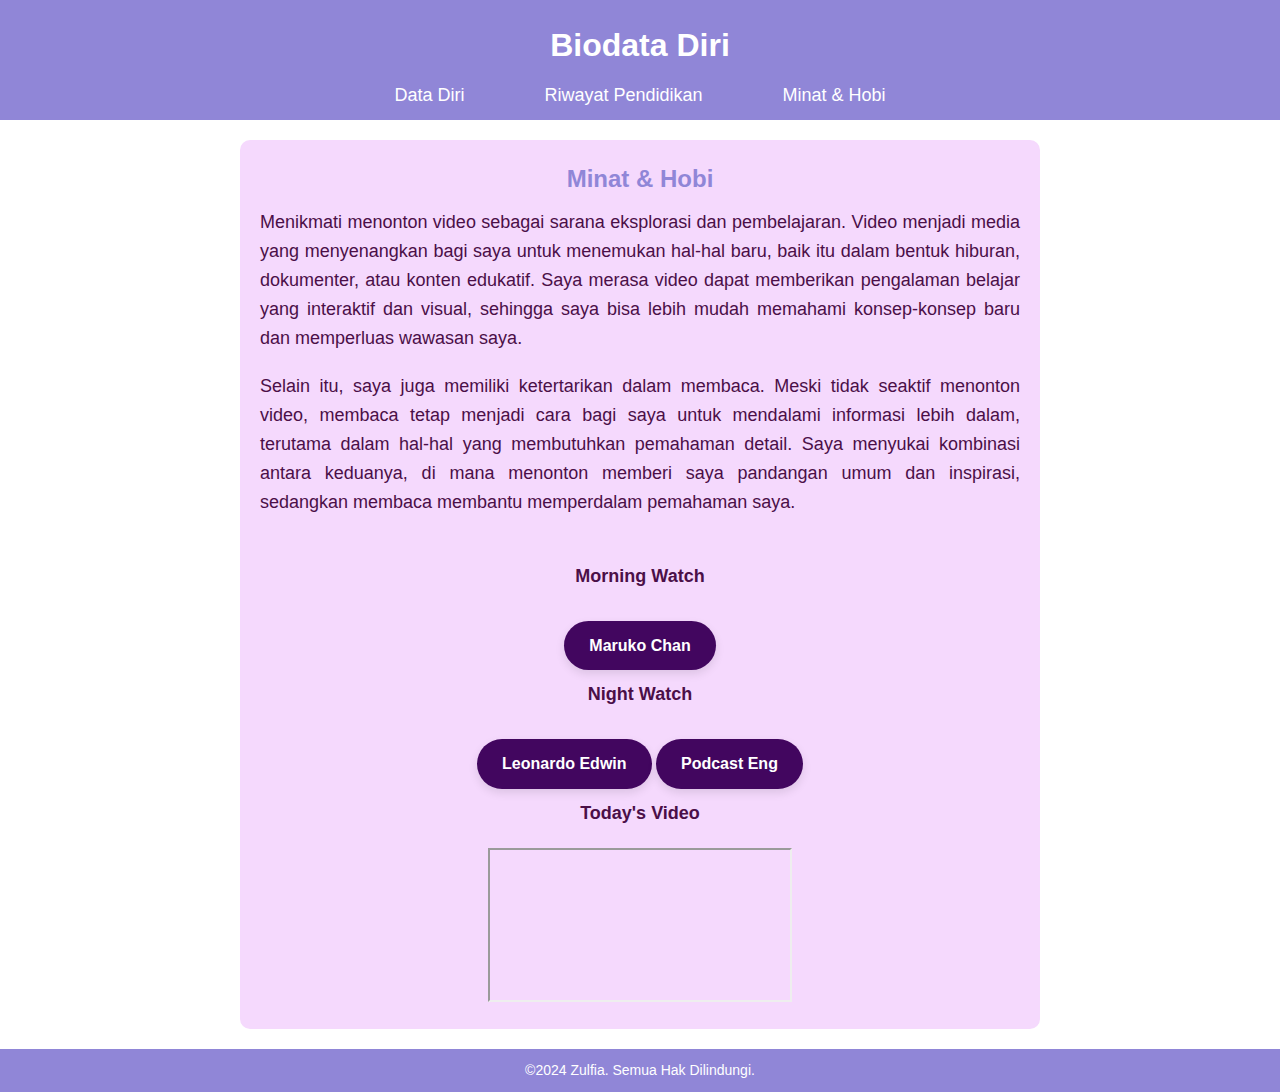
==== minat-hobi.html @ 1daf4bf1 "Add files via upload" ====
<!DOCTYPE html>
<html lang="id">
<head>
    <meta charset="UTF-8">
    <meta name="viewport" content="width=device-width, initial-scale=1.0">
    <title>Minat & Hobi</title>
    <link rel="stylesheet" href="styles.css">
</head>
<body>
    <header>
        <h1>Biodata Diri</h1>
        <nav>
            <ul>
                <li><a href="index.html">Data Diri</a></li>
                <li><a href="riwayat-pendidikan.html">Riwayat Pendidikan</a></li>
                <li><a href="minat-hobi.html">Minat & Hobi</a></li>
            </ul>
        </nav>
    </header>

    <section id="content">
        <h2>Minat & Hobi</h2>
        <p>
            Menikmati menonton video sebagai sarana eksplorasi dan pembelajaran. Video menjadi media 
            yang menyenangkan bagi saya untuk menemukan hal-hal baru, baik itu dalam bentuk hiburan, dokumenter, 
            atau konten edukatif. Saya merasa video dapat memberikan pengalaman belajar yang interaktif dan visual, 
            sehingga saya bisa lebih mudah memahami konsep-konsep baru dan memperluas wawasan saya.
        </p>
        <p>
            Selain itu, saya juga memiliki ketertarikan dalam membaca. Meski tidak seaktif menonton video, membaca 
            tetap menjadi cara bagi saya untuk mendalami informasi lebih dalam, terutama dalam hal-hal yang 
            membutuhkan pemahaman detail. Saya menyukai kombinasi antara keduanya, di mana menonton memberi saya 
            pandangan umum dan inspirasi, sedangkan membaca membantu memperdalam pemahaman saya.
        </p>
        <br>
    <div class="youtube-link">
                <p>Morning Watch</p>
                <a href="https://www.youtube.com/@chibimarukochanbahasaindonesia" target="_blank" class="youtube-button">Maruko Chan</a>
                <p>Night Watch</p>
                <a href="https://www.youtube.com/@LeonardoEdwin" target="_blank" class="youtube-button">Leonardo Edwin</a>
                <a href="https://www.youtube.com/@thebalancetheorypodcast" target="_blank" class="youtube-button">Podcast Eng</a>
                <p>Today's Video</p>
                <iframe src="https://www.youtube.com/embed/=y2IAxvjWWOs&t=189s"></iframe>
    </div>
    </section>

    <footer>
        <p>&copy;2024 Zulfia. Semua Hak Dilindungi.</p>
    </footer>
</body>
</html>
---- styles.css ----
* {
    margin: 0;
    padding: 0;
    box-sizing: border-box;
}


body {
    font-family: 'Verdana', sans-serif;
    line-height: 1.6;
    display: flex;
    flex-direction: column;
    min-height: 100vh;
}

.data-diri p {
    margin: 0;
    font-size: 16px;
}

h1 {
    font-family: 'Verdana', sans-serif;
    background-color: #9086d7;
    padding: 10px 0;
    text-align: center;
    color: white;
}

header {
    background-color: #9086d7;
    padding: 10px 0;
    text-align: center;
    color: white;
}

header nav ul {
    list-style: none;
    display: flex;
    justify-content: center;
}

header nav ul li {
    margin: 0 20px;
}

header nav ul li a {
    color: white;
    text-decoration: none;
    padding: 10px 20px;
    font-size: 18px;
    border-radius: 25px;
    transition: color 0.3s;
}

header nav ul li a:hover, nav ul li a.active {
    background-color: #f5e2ff;
    color: #4b0f48;
    box-shadow: 0px 4 px 10px rgba(106,27,154, 0.5);
}

section {
	background-color: #f5d9fd; 
	width: 100%;
	margin: 20px 20px; 
	padding: 10px;
	border-radius: 10px; 
    color: #4b0f48;
}

section p {
    text-align: justify;
}

.youtube-link p {
    text-align: center;
    font-weight: bold;
}

img {
    width: 200px;
    height: 200px;
    border-radius: 50%;
    display: block;
    margin: 20px auto;
    box-shadow: 0 4px 8px rgba(0, 0, 0, 0.1);
    object-fit:cover;
}

.youtube-link a img {
    border-radius: 20%; 
    width: 100%;
    height: auto; 
}

#content {
    flex-grow: 1;
    padding: 20px;
    max-width: 800px;
    margin: 20px auto;
    text-align: center;
}

#content h2 {
    font-size: 24px;
    margin-bottom: 10px;
    color: #9086d7;
}

#content p {
    font-size: 18px;
    margin-bottom: 20px;
}

#youtube-link {
    text-align: center;
    margin-top: 20px;
}

.youtube-button {
    display: inline-block;
    padding: 12px 25px;
    background-color: #42065f;
    color: white;
    font-size: 16px;
    font-weight: bold;
    text-decoration: none;
    border-radius: 25px;
    box-shadow: 0 4px 10px rgba(0, 0, 0, 0.1);
    margin: 10px 0;
    transition: all 0.3s ease;
}

.youtube-button:hover {
    background-color: #cc0000;
    box-shadow: 0 6px 15px rgba(0, 0, 0, 0.2);
}

footer {
    background-color: #9086d7;
    color: white;
    text-align: center;
    padding: 10px 0;
    position: relative;
    width: 100%;
}

footer p {
    font-size: 14px;
}
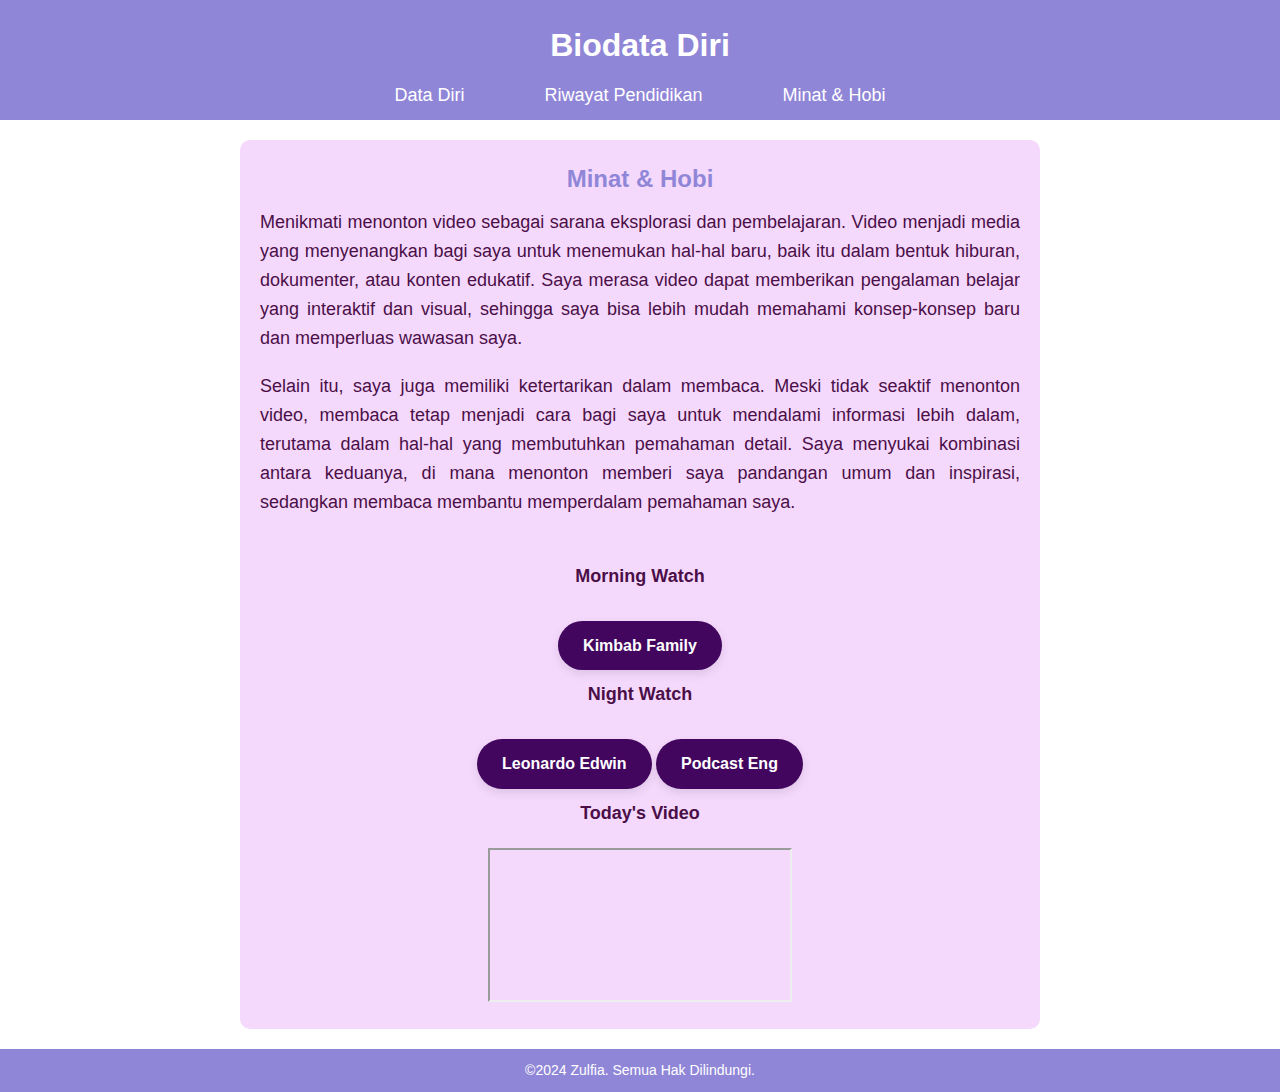
==== commit 3e557aad: "Update minat-hobi.html" ====
--- a/minat-hobi.html
+++ b/minat-hobi.html
@@ -35,7 +35,7 @@
         <br>
     <div class="youtube-link">
                 <p>Morning Watch</p>
-                <a href="https://www.youtube.com/@chibimarukochanbahasaindonesia" target="_blank" class="youtube-button">Maruko Chan</a>
+                <a href="https://youtu.be/hjUHsfBW1gs?si=a8Cr5c2bw4umeo5u" target="_blank" class="youtube-button">Kimbab Family</a>
                 <p>Night Watch</p>
                 <a href="https://www.youtube.com/@LeonardoEdwin" target="_blank" class="youtube-button">Leonardo Edwin</a>
                 <a href="https://www.youtube.com/@thebalancetheorypodcast" target="_blank" class="youtube-button">Podcast Eng</a>
@@ -48,4 +48,4 @@
         <p>&copy;2024 Zulfia. Semua Hak Dilindungi.</p>
     </footer>
 </body>
-</html>+</html>
